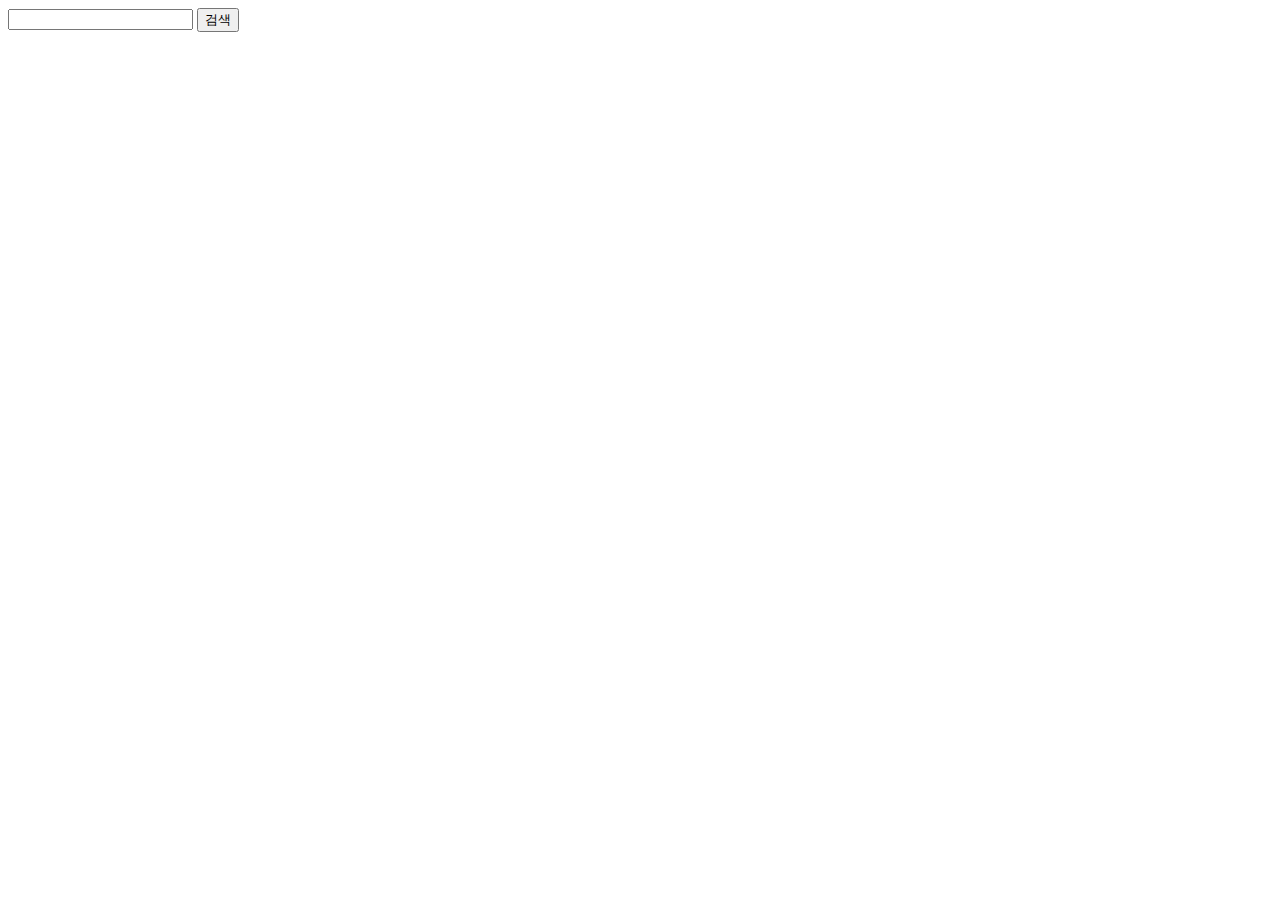
==== src/main/resources/templates/index.html @ e05b6e39 "Feat: 메인 컨트롤러 구현" ====
<!DOCTYPE html>
<html lang="ko">
<head>
    <meta charset="UTF-8">
    <title>Title</title>
</head>
<body>
    <form th:action="@{/players}" method="get">
        <label for="tag"></label>
        <input type="text" id="tag" name="tag" />

        <button type="submit">검색</button>
    </form>
</body>
</html>
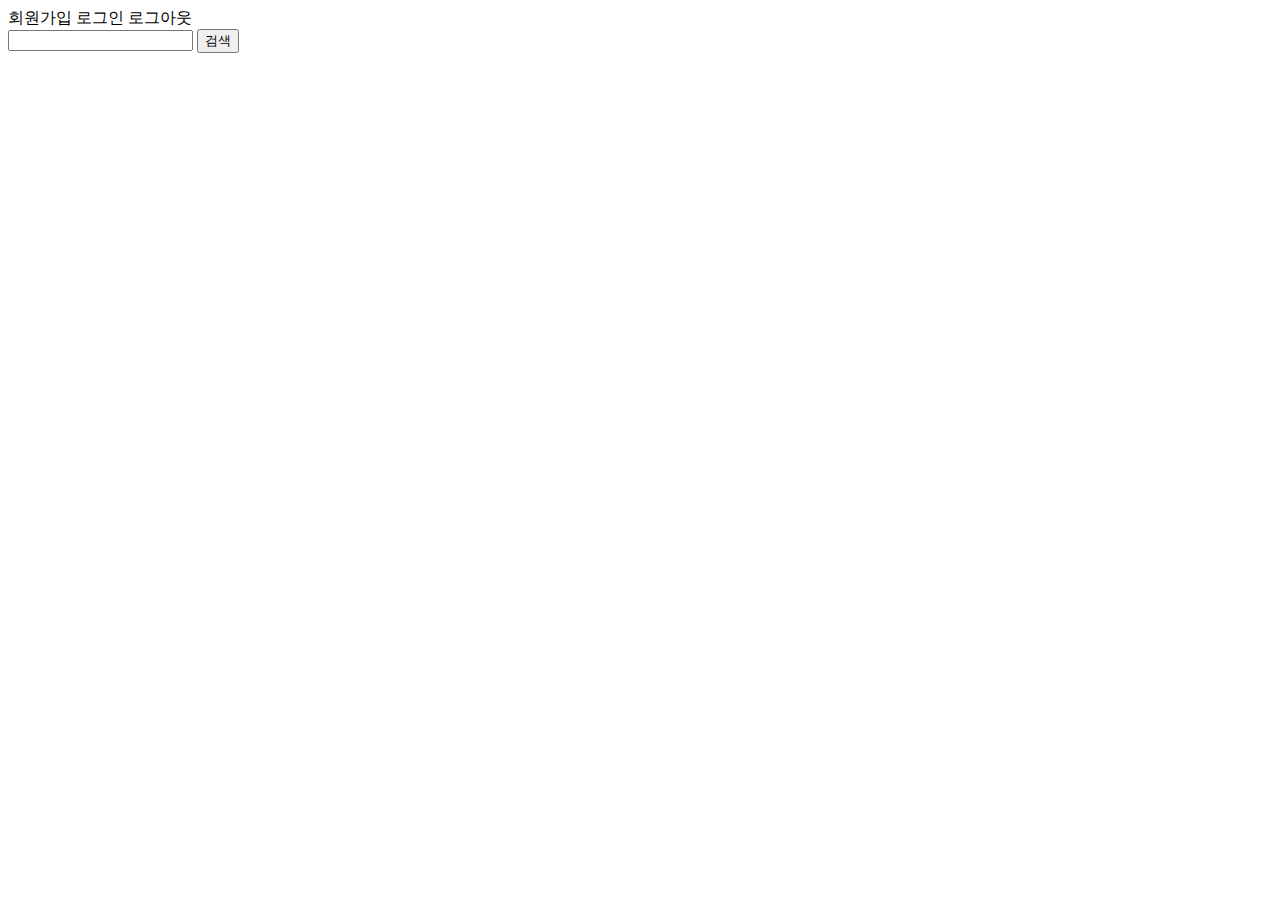
==== commit 9a07765d: "Feat: 로그인 기능 구현" ====
--- a/src/main/resources/templates/index.html
+++ b/src/main/resources/templates/index.html
@@ -1,10 +1,16 @@
 <!DOCTYPE html>
-<html lang="ko">
+<html lang="ko" xmlns:th="http://www.thymeleaf.org" xmlns:sec="http://www.thymeleaf.org/extras/spring-security">
 <head>
     <meta charset="UTF-8">
-    <title>Title</title>
+    <title>메인</title>
 </head>
 <body>
+    <header>
+        <a sec:authorize="isAnonymous()" th:href="@{/members/join}">회원가입</a>
+        <a sec:authorize="isAnonymous()" th:href="@{/members/login}">로그인</a>
+        <a sec:authorize="isAuthenticated()" th:href="@{/members/logout}">로그아웃</a>
+    </header>
+
     <form th:action="@{/players}" method="get">
         <label for="tag"></label>
         <input type="text" id="tag" name="tag" />
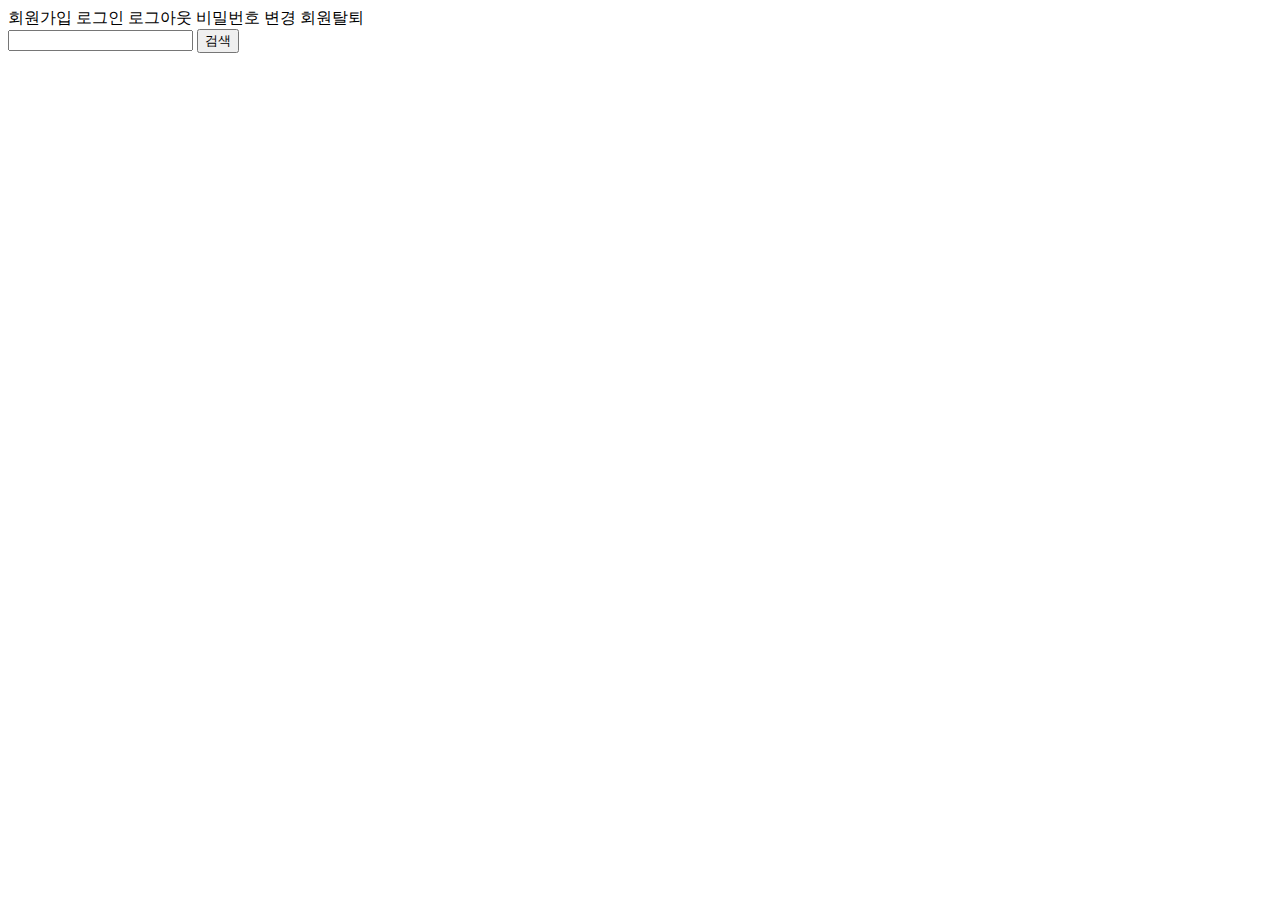
==== commit 94de46ff: "Feat: 회원 탈퇴 기능 구현" ====
--- a/src/main/resources/templates/index.html
+++ b/src/main/resources/templates/index.html
@@ -8,7 +8,10 @@
     <header>
         <a sec:authorize="isAnonymous()" th:href="@{/members/join}">회원가입</a>
         <a sec:authorize="isAnonymous()" th:href="@{/members/login}">로그인</a>
+        <span sec:authorize="isAuthenticated()" th:text="|${#authentication.principal.nickname}님 환영합니다!|"></span>
         <a sec:authorize="isAuthenticated()" th:href="@{/members/logout}">로그아웃</a>
+        <a sec:authorize="isAuthenticated()" th:href="@{/members/updatePassword}">비밀번호 변경</a>
+        <a sec:authorize="isAuthenticated()" th:href="@{/members/delete}">회원탈퇴</a>
     </header>
 
     <form th:action="@{/players}" method="get">
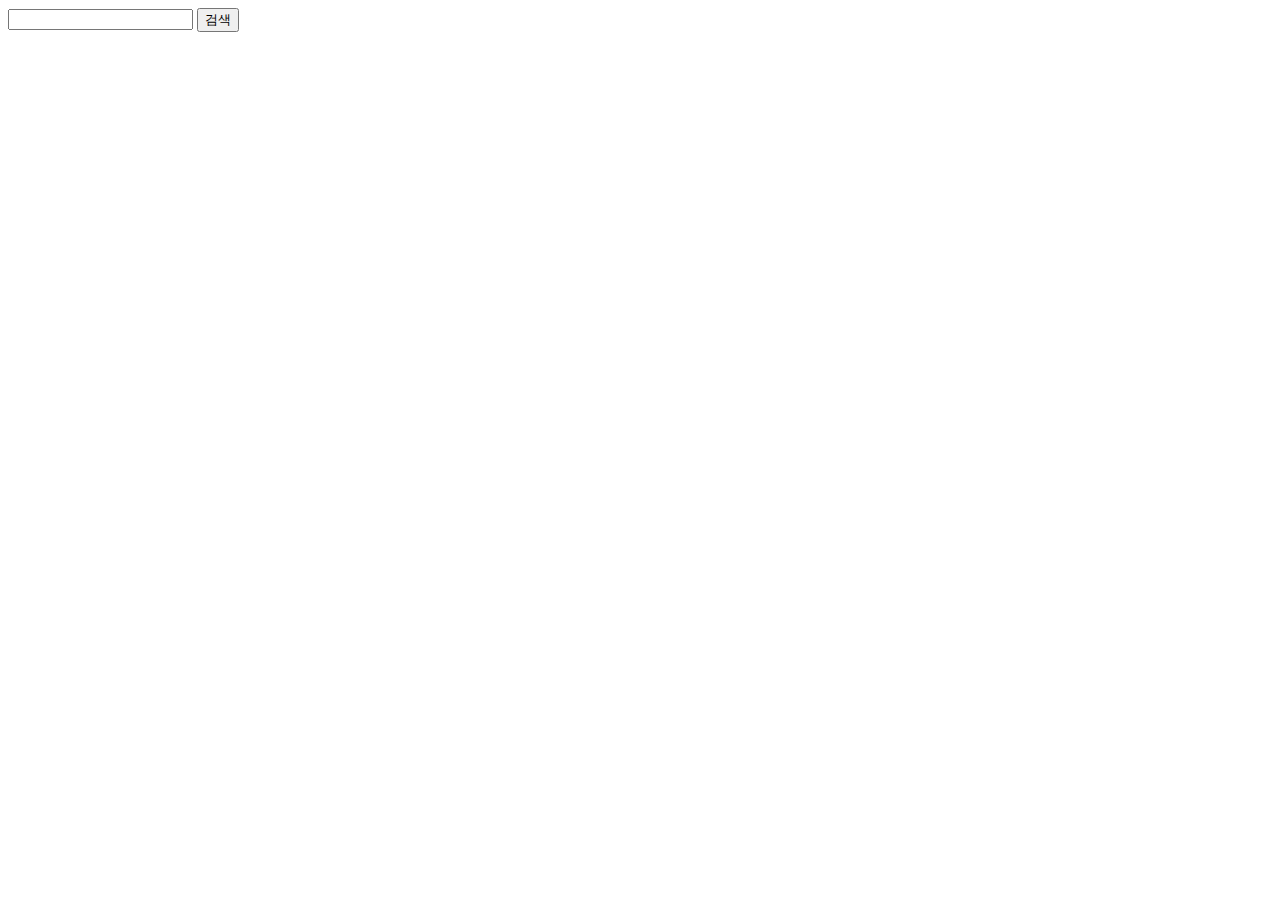
==== commit a52a5774: "Feat: 페이지에 레이아웃 적용" ====
--- a/src/main/resources/templates/index.html
+++ b/src/main/resources/templates/index.html
@@ -1,24 +1,11 @@
-<!DOCTYPE html>
-<html lang="ko" xmlns:th="http://www.thymeleaf.org" xmlns:sec="http://www.thymeleaf.org/extras/spring-security">
-<head>
-    <meta charset="UTF-8">
-    <title>메인</title>
-</head>
-<body>
-    <header>
-        <a sec:authorize="isAnonymous()" th:href="@{/members/join}">회원가입</a>
-        <a sec:authorize="isAnonymous()" th:href="@{/members/login}">로그인</a>
-        <span sec:authorize="isAuthenticated()" th:text="|${#authentication.principal.nickname}님 환영합니다!|"></span>
-        <a sec:authorize="isAuthenticated()" th:href="@{/members/logout}">로그아웃</a>
-        <a sec:authorize="isAuthenticated()" th:href="@{/members/updatePassword}">비밀번호 변경</a>
-        <a sec:authorize="isAuthenticated()" th:href="@{/members/delete}">회원탈퇴</a>
-    </header>
+<html lang="ko" xmlns:th="http://www.thymeleaf.org" layout:decorate="~{layouts/layout}">
 
+<div layout:fragment="content" class="my-3">
     <form th:action="@{/players}" method="get">
         <label for="tag"></label>
         <input type="text" id="tag" name="tag" />
 
         <button type="submit">검색</button>
     </form>
-</body>
-</html>+</div>
+</html>
